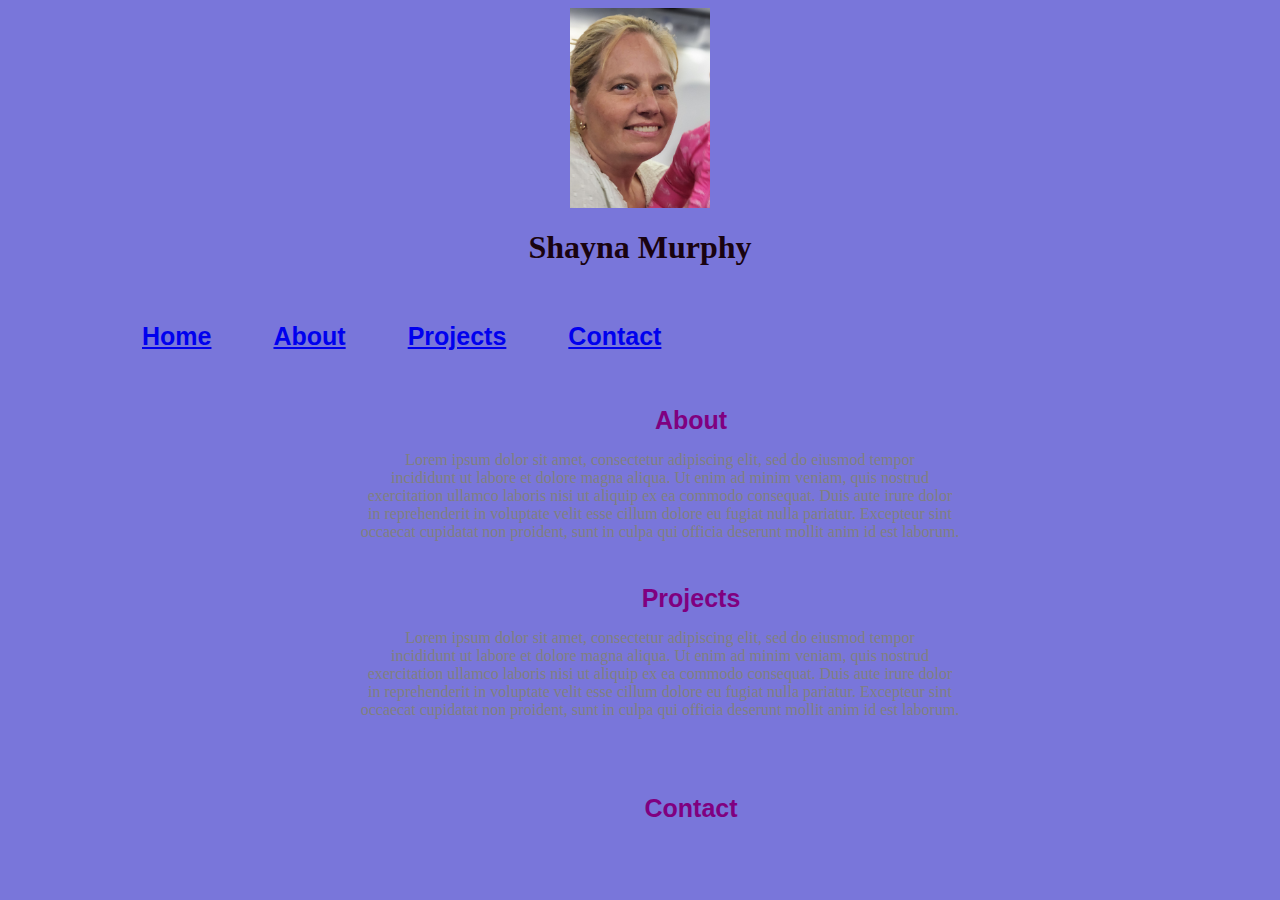
==== index.html @ abcfa0a2 "firts commit message" ====
<!DOCTYPE html>
<html lang="en">
<head>
    <meta charset="UTF-8">
    <meta http-equiv="X-UA-Compatible" content="IE=edge">
    <meta name="viewport" content="width=device-width, initial-scale=1.0">
    <link rel="stylesheet" href="style.css">
    <title>Portfolio</title>
</head>
    
<body class="background">
    <header class="picture-container">
        <img src="./assets/shayna.jpg" alt="Shayna Murphy"/>

    </header>
        
</body>
    <div class="main">    
        <h1>Shayna Murphy</h1>
        
    </div>

    
    <div class="navbar">
    
        <div class="menu">
            <ul>
                <li><a href="#">Home</a></li>
                <li><a href="#about">About</a></li>
                <li><a href="#projects">Projects</a></li>
                <li><a href="#contact">Contact</a></li>
            </ul>
        </div>
    </div>
    

    <div class="content">
            <ul class="blahblah">
                <li id="about">About</li>
                    <p>Lorem ipsum dolor sit amet, consectetur adipiscing elit, sed do eiusmod tempor <br>
                    incididunt ut labore et dolore magna aliqua. Ut enim ad minim veniam, quis nostrud <br> exercitation 
                    ullamco laboris nisi ut aliquip ex ea commodo consequat. Duis aute irure dolor <br>in reprehenderit in 
                    voluptate velit esse cillum dolore eu fugiat nulla pariatur. Excepteur sint <br> occaecat cupidatat non 
                    proident, sunt in culpa qui officia deserunt mollit anim id est laborum. </p>   
            

            
                <li id="projects">Projects</li>
                    <p>Lorem ipsum dolor sit amet, consectetur adipiscing elit, sed do eiusmod tempor <br>
                    incididunt ut labore et dolore magna aliqua. Ut enim ad minim veniam, quis nostrud <br> exercitation 
                    ullamco laboris nisi ut aliquip ex ea commodo consequat. Duis aute irure dolor <br>in reprehenderit in 
                    voluptate velit esse cillum dolore eu fugiat nulla pariatur. Excepteur sint <br> occaecat cupidatat non 
                    proident, sunt in culpa qui officia deserunt mollit anim id est laborum. </p>   </p>
            

           
                <li id="contact">Contact</li>

            </ul>
    
    </div>
</body>
</html>
---- style.css ----
.background{
    background-color: #7976da;
}

.picture-container{
    justify-content: center;
    display: flex;
}
img{
    height: 200px;
    width: 200px;
    object-fit: contain;

}

h1{
     color: #190310; 
    justify-content: center;
    display:flex;

}

p{
    display: flex;
    text-align: center;
    box-sizing: content-box;
}

.navbar{
    width: 1200px;
    height: 75px;
    margin: auto;

}

.menu{
    width: 400px;
    height:70px;
    display: flex;
    flex-direction: row;
    justify-content: flex-right; 
}

ul{
    float: left;
    display: flex;
    justify-content: center;
    align-items: center;
}

ul li{
    list-style: none;
    margin-left: 62px;
    margin-top: 27px;
    font-size: 14px;
}

ul li {
    text-decoration: none;
    color: #800080;
    font-family: 'Arial', 'Helvetica';
    font-weight: bold;
    font-size: 25px;
    transition: 0.4s ease-in-out;
}

ul li a:hover{
    color: #808080;
    padding-left: 10px;
    margin-left: auto;
}

.search{
    width: 330px;
    float: left;
    margin-left: 270px;
}

.srch{
    font-family: 'Arial';
    width: 200px;
    height: 40px;
    border: 1px solid #808080;
    margin-top: 13px;
}

.btn{
    width: 100px;
    height: 40px;
    background: #808080;
    border: 2px solid #808080;
    margin-top: 13px;
    color: #fff;
    border-bottom-right-radius: 5px;
    border-bottom-left-radius: 5px;
}

.btn:focus{
    outline: none;
}

.srch:focus{
    outline: none;
}

.content{
        width: 1200px;
        height: auto;
        margin: auto;
        color: #808080;
        position: relative;
        display: flex;
        justify-content: center;
}       

.content .par{
        padding-left: 20px;
        padding-bottom: 25px;
        font-family: Arial;
        letter-spacing: 1.2px;
        line-height: 30px;
}

.content h1{
    font-family: Arial;
    font-size: 70px;
    padding-left: 20px;
    margin-top: 9px;
    letter-spacing: 2px;
    text-align: center;
}

.blahblah{
    flex-direction: column;
    flex-wrap: wrap;
}
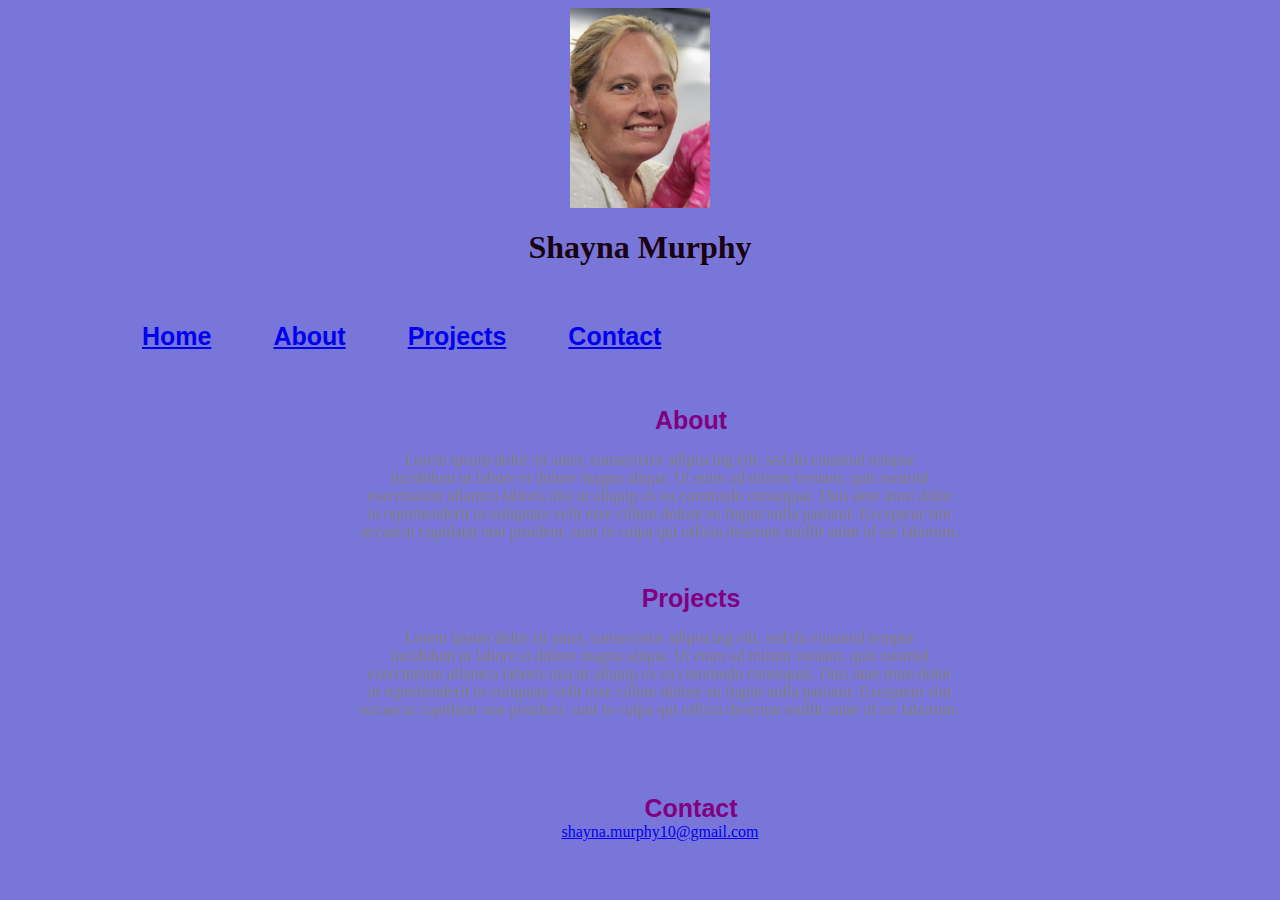
==== commit 0d23aafe: "first commit message" ====
--- a/index.html
+++ b/index.html
@@ -55,6 +55,7 @@
 
            
                 <li id="contact">Contact</li>
+                <a href="mailto:shayna.murphy10@gmail.com">shayna.murphy10@gmail.com</a>
 
             </ul>
     
